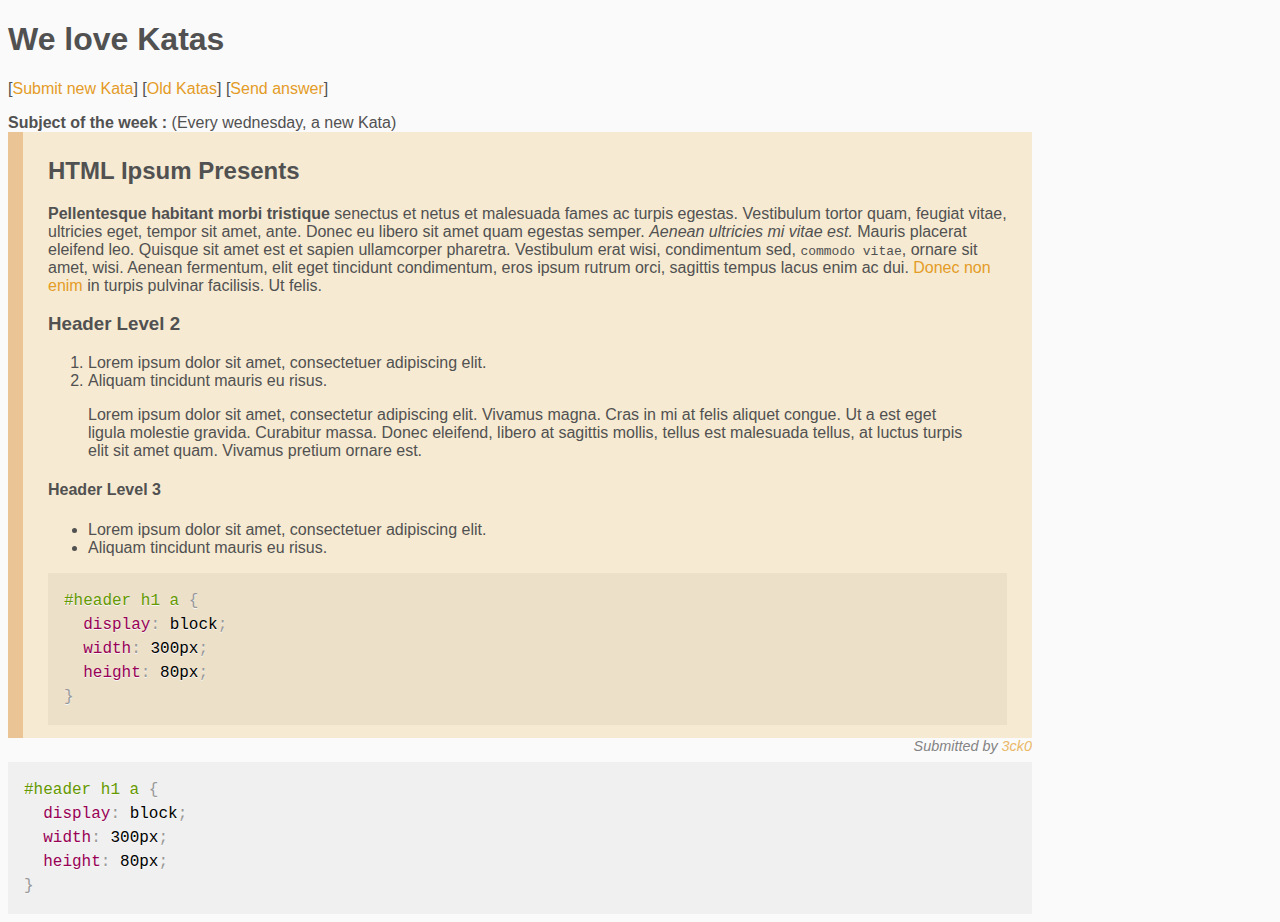
==== index.html @ 90fa9f0e "Initial commit" ====
<!doctype html>
<html>
<head>
    <meta charset="utf-8">
    <title>Katas</title>
    <meta name="description" content="">

    <link rel="stylesheet" href="css/main.css">
    <link rel="stylesheet" href="css/prism.css">
</head>

<body>
<div id="content">
    <h1>We love Katas</h1>

    <p class="menu">[<a href="#">Submit new Kata</a>] [<a href="#">Old Katas</a>] [<a href="#">Send answer</a>]</p>

    <strong>Subject of the week :</strong> (Every wednesday, a new Kata)
    <div class="subject">
        <h2>HTML Ipsum Presents</h2>

        <p><strong>Pellentesque habitant morbi tristique</strong> senectus et netus et malesuada fames ac turpis
            egestas.
            Vestibulum tortor quam, feugiat vitae, ultricies eget, tempor sit amet, ante. Donec eu libero sit amet quam
            egestas semper. <em>Aenean ultricies mi vitae est.</em> Mauris placerat eleifend leo. Quisque sit amet est
            et
            sapien ullamcorper pharetra. Vestibulum erat wisi, condimentum sed, <code>commodo vitae</code>, ornare sit
            amet,
            wisi. Aenean fermentum, elit eget tincidunt condimentum, eros ipsum rutrum orci, sagittis tempus lacus enim
            ac
            dui. <a href="#">Donec non enim</a> in turpis pulvinar facilisis. Ut felis.</p>

        <h3>Header Level 2</h3>

        <ol>
            <li>Lorem ipsum dolor sit amet, consectetuer adipiscing elit.</li>
            <li>Aliquam tincidunt mauris eu risus.</li>
        </ol>

        <blockquote><p>Lorem ipsum dolor sit amet, consectetur adipiscing elit. Vivamus magna. Cras in mi at felis
            aliquet
            congue. Ut a est eget ligula molestie gravida. Curabitur massa. Donec eleifend, libero at sagittis mollis,
            tellus est malesuada tellus, at luctus turpis elit sit amet quam. Vivamus pretium ornare est.</p>
        </blockquote>

        <h4>Header Level 3</h4>

        <ul>
            <li>Lorem ipsum dolor sit amet, consectetuer adipiscing elit.</li>
            <li>Aliquam tincidunt mauris eu risus.</li>
        </ul>

        <pre><code class="language-css">#header h1 a {
  display: block;
  width: 300px;
  height: 80px;
} </code></pre>
    </div>
    <div class="author">Submitted by <a href="#">3ck0</a></div>

    <pre><code class="language-css">#header h1 a {
  display: block;
  width: 300px;
  height: 80px;
} </code></pre>

    <script src="js/prism.js"></script>
</div>
</body>
</html>
---- css/main.css ----
body {
    font-family: sans-serif;
    color: #515151;
    background-color: #fafafa;
}

#content {
    max-width: 1024px;
}

a {
    color: #e49c27;
    text-decoration: none;
    transition: 0.3s;
}

a:hover {
    color: #e46121;
}

.subject {
    padding: 5px 25px;
    background-color: #f6ead2;
    border-left: 15px solid #eac494;
}

.author {
    opacity: 0.7;
    font-style: italic;
    font-size: 0.9em;
    width:100%;
    text-align: right;
}
---- css/prism.css ----
/* http://prismjs.com/download.html?themes=prism&languages=markup+css+clike+javascript+aspnet+basic+batch+c+brainfuck+csharp+cpp+erlang+fortran+haskell+java+kotlin+pascal+perl+php+powershell+python+sql&plugins=line-numbers */
/**
 * prism.js default theme for JavaScript, CSS and HTML
 * Based on dabblet (http://dabblet.com)
 * @author Lea Verou
 */

code[class*="language-"],
pre[class*="language-"] {
	color: black;
	background: none;
	text-shadow: 0 1px #f7f7f7;
	font-family: Consolas, Monaco, 'Andale Mono', 'Ubuntu Mono', monospace;
	text-align: left;
	white-space: pre;
	word-spacing: normal;
	word-break: normal;
	word-wrap: normal;
	line-height: 1.5;

	-moz-tab-size: 4;
	-o-tab-size: 4;
	tab-size: 4;

	-webkit-hyphens: none;
	-moz-hyphens: none;
	-ms-hyphens: none;
	hyphens: none;
}

pre[class*="language-"]::-moz-selection, pre[class*="language-"] ::-moz-selection,
code[class*="language-"]::-moz-selection, code[class*="language-"] ::-moz-selection {
	text-shadow: none;
	background: #b3d4fc;
}

pre[class*="language-"]::selection, pre[class*="language-"] ::selection,
code[class*="language-"]::selection, code[class*="language-"] ::selection {
	text-shadow: none;
	background: #b3d4fc;
}

@media print {
	code[class*="language-"],
	pre[class*="language-"] {
		text-shadow: none;
	}
}

/* Code blocks */
pre[class*="language-"] {
	padding: 1em;
	margin: .5em 0;
	overflow: auto;
}

:not(pre) > code[class*="language-"],
pre[class*="language-"] {
	background: rgba(0,0,0,0.04);
}

/* Inline code */
:not(pre) > code[class*="language-"] {
	padding: .1em;
	border-radius: .3em;
	white-space: normal;
}

.token.comment,
.token.prolog,
.token.doctype,
.token.cdata {
	color: slategray;
}

.token.punctuation {
	color: #999;
}

.namespace {
	opacity: .7;
}

.token.property,
.token.tag,
.token.boolean,
.token.number,
.token.constant,
.token.symbol,
.token.deleted {
	color: #905;
}

.token.selector,
.token.attr-name,
.token.string,
.token.char,
.token.builtin,
.token.inserted {
	color: #690;
}

.token.operator,
.token.entity,
.token.url,
.language-css .token.string,
.style .token.string {
	color: #a67f59;
	background: hsla(0, 0%, 100%, .5);
}

.token.atrule,
.token.attr-value,
.token.keyword {
	color: #07a;
}

.token.function {
	color: #DD4A68;
}

.token.regex,
.token.important,
.token.variable {
	color: #e90;
}

.token.important,
.token.bold {
	font-weight: bold;
}
.token.italic {
	font-style: italic;
}

.token.entity {
	cursor: help;
}

pre.line-numbers {
	position: relative;
	padding-left: 3.8em;
	counter-reset: linenumber;
}

pre.line-numbers > code {
	position: relative;
}

.line-numbers .line-numbers-rows {
	position: absolute;
	pointer-events: none;
	top: 0;
	font-size: 100%;
	left: -3.8em;
	width: 3em; /* works for line-numbers below 1000 lines */
	letter-spacing: -1px;
	border-right: 1px solid #999;

	-webkit-user-select: none;
	-moz-user-select: none;
	-ms-user-select: none;
	user-select: none;

}

	.line-numbers-rows > span {
		pointer-events: none;
		display: block;
		counter-increment: linenumber;
	}

		.line-numbers-rows > span:before {
			content: counter(linenumber);
			color: #999;
			display: block;
			padding-right: 0.8em;
			text-align: right;
		}
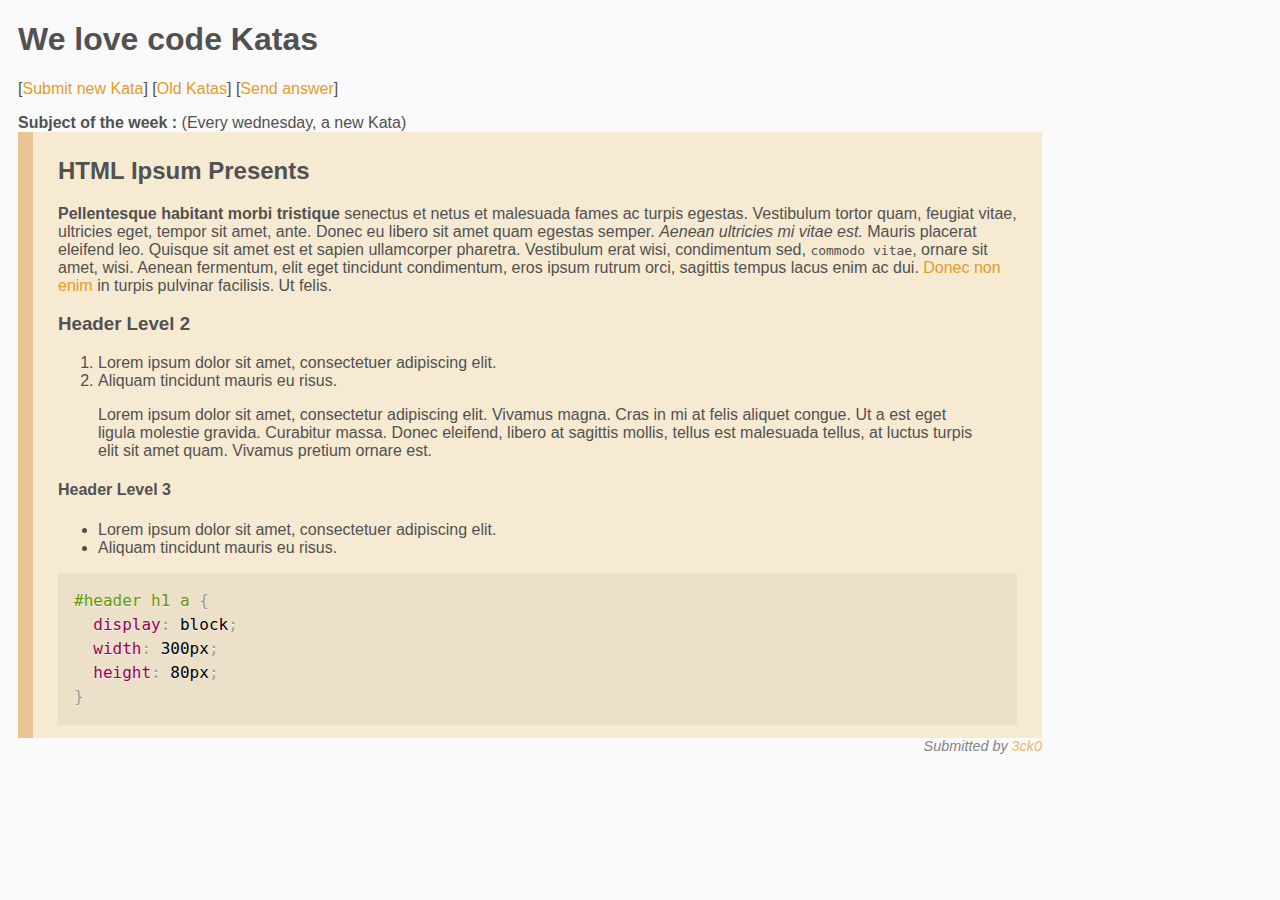
==== commit 1b9dfa5d: "Added submit page" ====
--- a/index.html
+++ b/index.html
@@ -11,7 +11,7 @@
 
 <body>
 <div id="content">
-    <h1>We love Katas</h1>
+    <h1>We love code Katas</h1>
 
     <p class="menu">[<a href="#">Submit new Kata</a>] [<a href="#">Old Katas</a>] [<a href="#">Send answer</a>]</p>
 
@@ -58,12 +58,7 @@
     </div>
     <div class="author">Submitted by <a href="#">3ck0</a></div>
 
-    <pre><code class="language-css">#header h1 a {
-  display: block;
-  width: 300px;
-  height: 80px;
-} </code></pre>
-
+    <!-- Scripts -->
     <script src="js/prism.js"></script>
 </div>
 </body>
--- a/css/main.css
+++ b/css/main.css
@@ -6,6 +6,8 @@
 
 #content {
     max-width: 1024px;
+    padding-left: 10px;
+    padding-right: 15px;
 }
 
 a {
@@ -28,6 +30,37 @@
     opacity: 0.7;
     font-style: italic;
     font-size: 0.9em;
-    width:100%;
+    width: 100%;
     text-align: right;
-}+}
+
+form input[type="button"], form input[type="submit"] {
+    padding: 0;
+    border: none;
+    margin-top: 6px;
+    margin-bottom: 6px;
+    background-color: transparent;
+    font-size: 0.8em;
+}
+
+form textarea {
+    height: 200px;
+    resize: vertical;
+}
+
+form input[type="text"], form textarea {
+    width: 100%;
+    padding: 5px;
+    margin-top: 6px;
+    margin-bottom: 6px;
+    border: 1px solid #d0d0d0;
+    transition: 0.3s;
+}
+
+form input[type="text"]:hover, form textarea:hover {
+    border-color: #d0ab8a;
+}
+
+form input[type="button"]:hover, form input[type="submit"]:hover {
+    color: #e49c27;
+}
